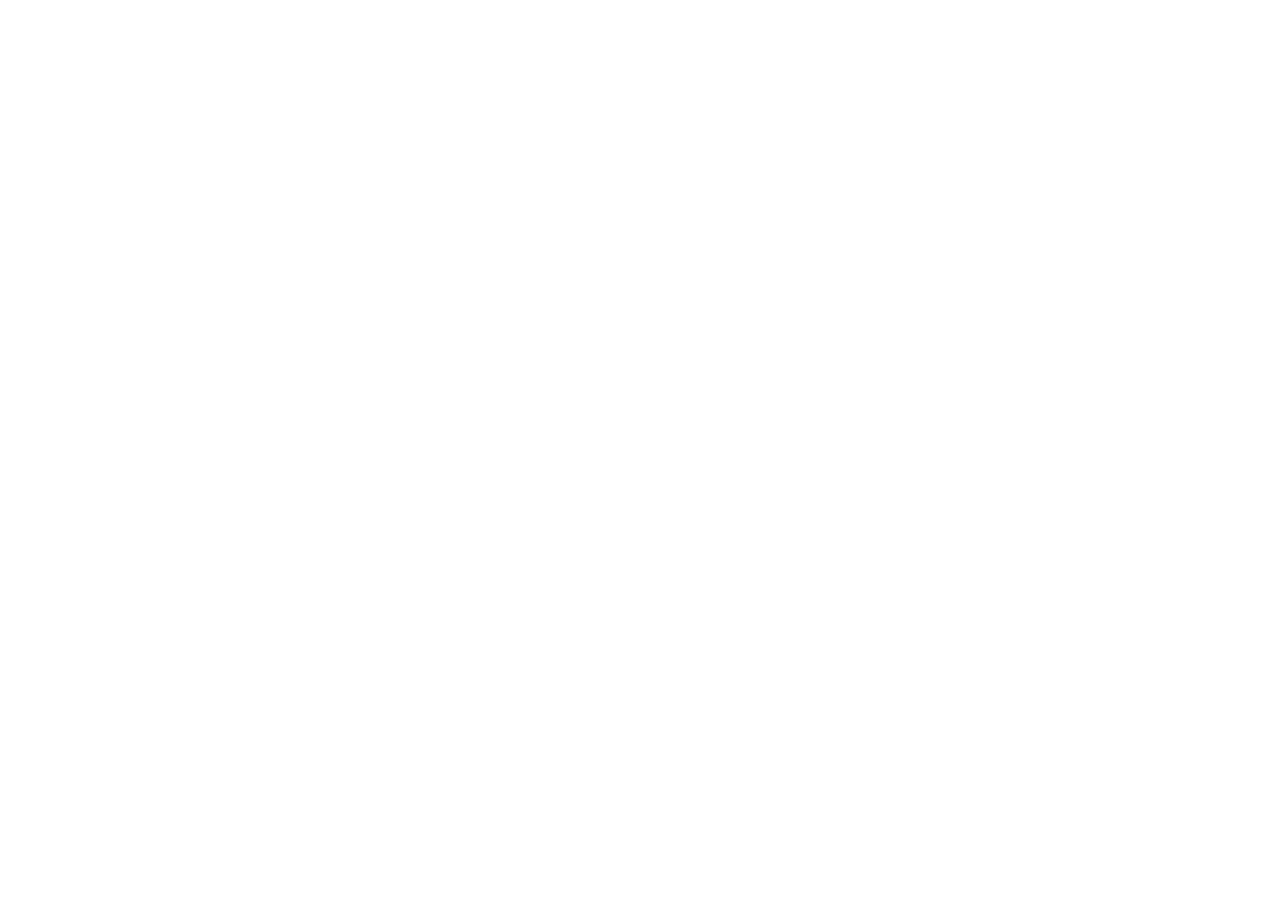
==== index.html @ ead57c4d "hi there" ====
<!DOCTYPE html>
<html lang="en">
<head>
    <meta charset="UTF-8">
    <meta name="viewport" content="width=device-width, initial-scale=1.0">
    <title>Document</title>
</head>
<body>
    
</body>
</html>
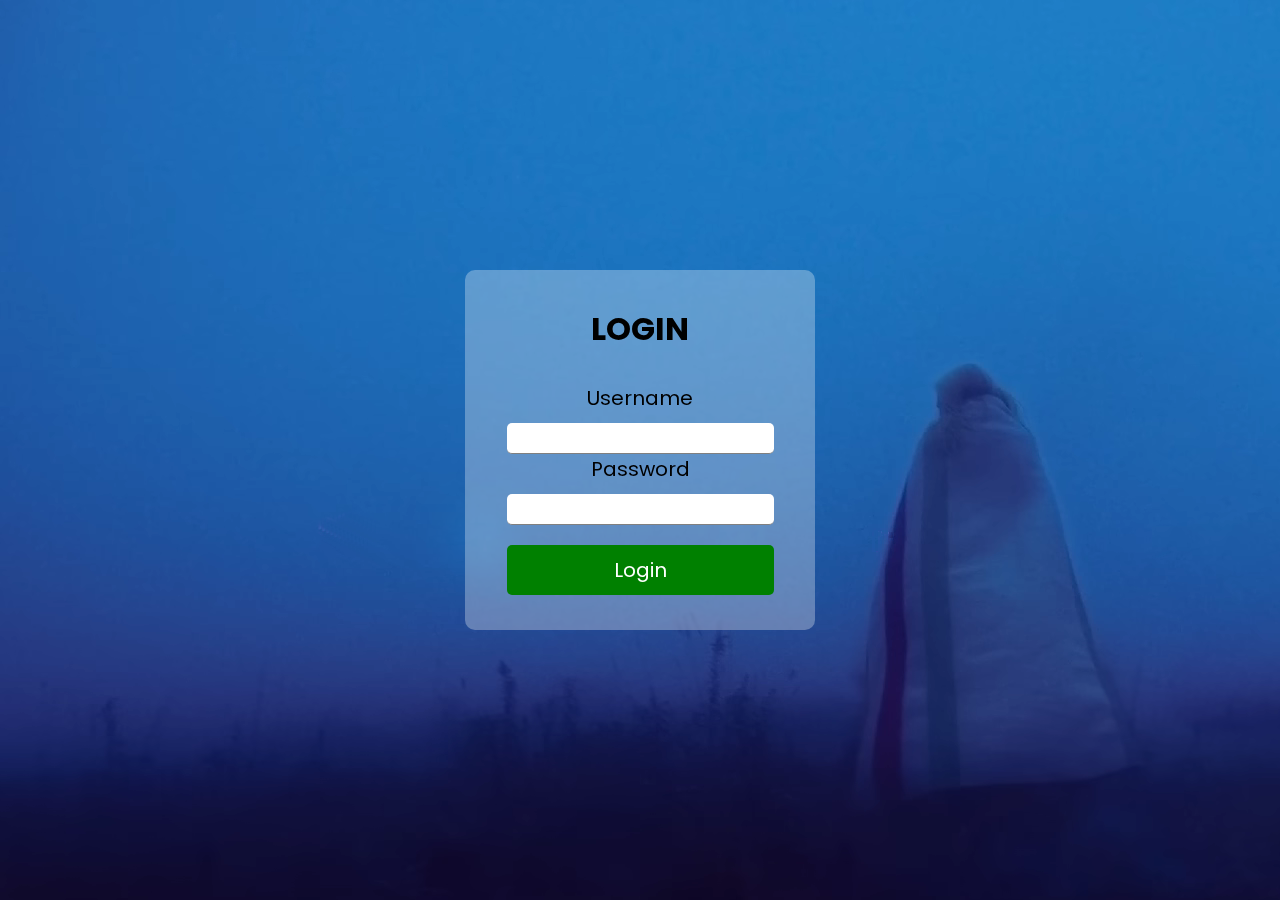
==== commit e0d66ba3: "again" ====
--- a/index.html
+++ b/index.html
@@ -4,8 +4,23 @@
     <meta charset="UTF-8">
     <meta name="viewport" content="width=device-width, initial-scale=1.0">
     <title>Document</title>
+    <link rel="stylesheet" href="/style.css">
 </head>
 <body>
-    
+
+    <div class="four-img">
+    <div class="container">
+        <h1>login</h1>
+        <form >
+            <label for="username" class="username">Username</label>
+            <input type="text" name="username" />
+            <label for="password" class="password">Password</label>
+            <input type="password" name="password"/>
+            <input type="submit" value="Login" class="login-btn">
+        </form>
+    </div>
+    </div>
+
+    <script src="/login.js"></script>
 </body>
-</html>+</html>
--- a/style.css
+++ b/style.css
@@ -0,0 +1,108 @@
+@import url('https://fonts.googleapis.com/css2?family=Poppins:ital,wght@0,100;0,200;0,300;0,400;0,500;0,600;0,700;0,800;0,900;1,100;1,200;1,300;1,400;1,500;1,600;1,700;1,800;1,900&display=swap');
+
+*{
+    margin: 0;
+    padding: 0;
+    box-sizing: border-box;
+    font-family: 'poppins';
+
+}
+
+h1{
+    padding-bottom: 30px;
+    text-transform: uppercase;
+}
+body{
+    background:url(/insnow.png);
+    display: grid;
+    place-items: center;
+    height: 100vh;
+    font-family: 'poppins';
+}
+.container {
+display: flex;
+flex-direction:column; 
+align-items: center;
+justify-content: center;
+height: 300px;
+width: 350px;
+background-color: rgba(255, 255, 255, 0.3); /* Semi-transparent background color */
+    -webkit-backdrop-filter: blur(1px);
+    backdrop-filter: blur(1px);
+border-radius: 10px;
+padding:180px 20px;
+
+}
+
+form{
+    display: flex;
+    flex-direction: column;
+}
+
+label{
+    font-size: 20px;
+    font-family: bold;
+}
+input{
+    padding:5px;
+    border: none;
+    border-bottom: 1px solid grey;
+    margin-top: 10px;
+    outline: none;
+border-radius:5px;
+    
+}
+
+.login-btn{
+    border: none;
+    background-color: green;
+    color: white;
+    font-size: 20px;
+    padding: 10px;
+    cursor: pointer;
+    border-radius: 5px;
+    margin-top: 20px;
+}
+
+.username,
+.password{
+    font-family: 'poppins';
+    display: flex;
+    justify-content: center;
+    align-items: center;
+}
+
+.container:hover{
+    box-shadow: 0px 40px 90px rgba(255, 255, 255, 0.3);
+}
+
+
+.proOne,
+.proTwo{
+    padding: 5px 20px;
+    margin: 15px 0px;
+    font-size: 20px;
+    border: none;
+    border-radius: 5px;
+}
+
+.proOne:hover,
+.proTwo:hover{
+    background-color: grey;
+    color: white;
+    box-shadow: 0px 10px 50px rgb(50, 87, 252);
+}
+
+.back-main{
+    padding: 2px 8px;
+    font-size: 20px;
+    border: none;
+    border-radius: 10px;
+    font-size: 15px;
+    margin-top: 60px;
+}
+
+.back-main:hover{
+    background-color: black;
+    color:white;
+}